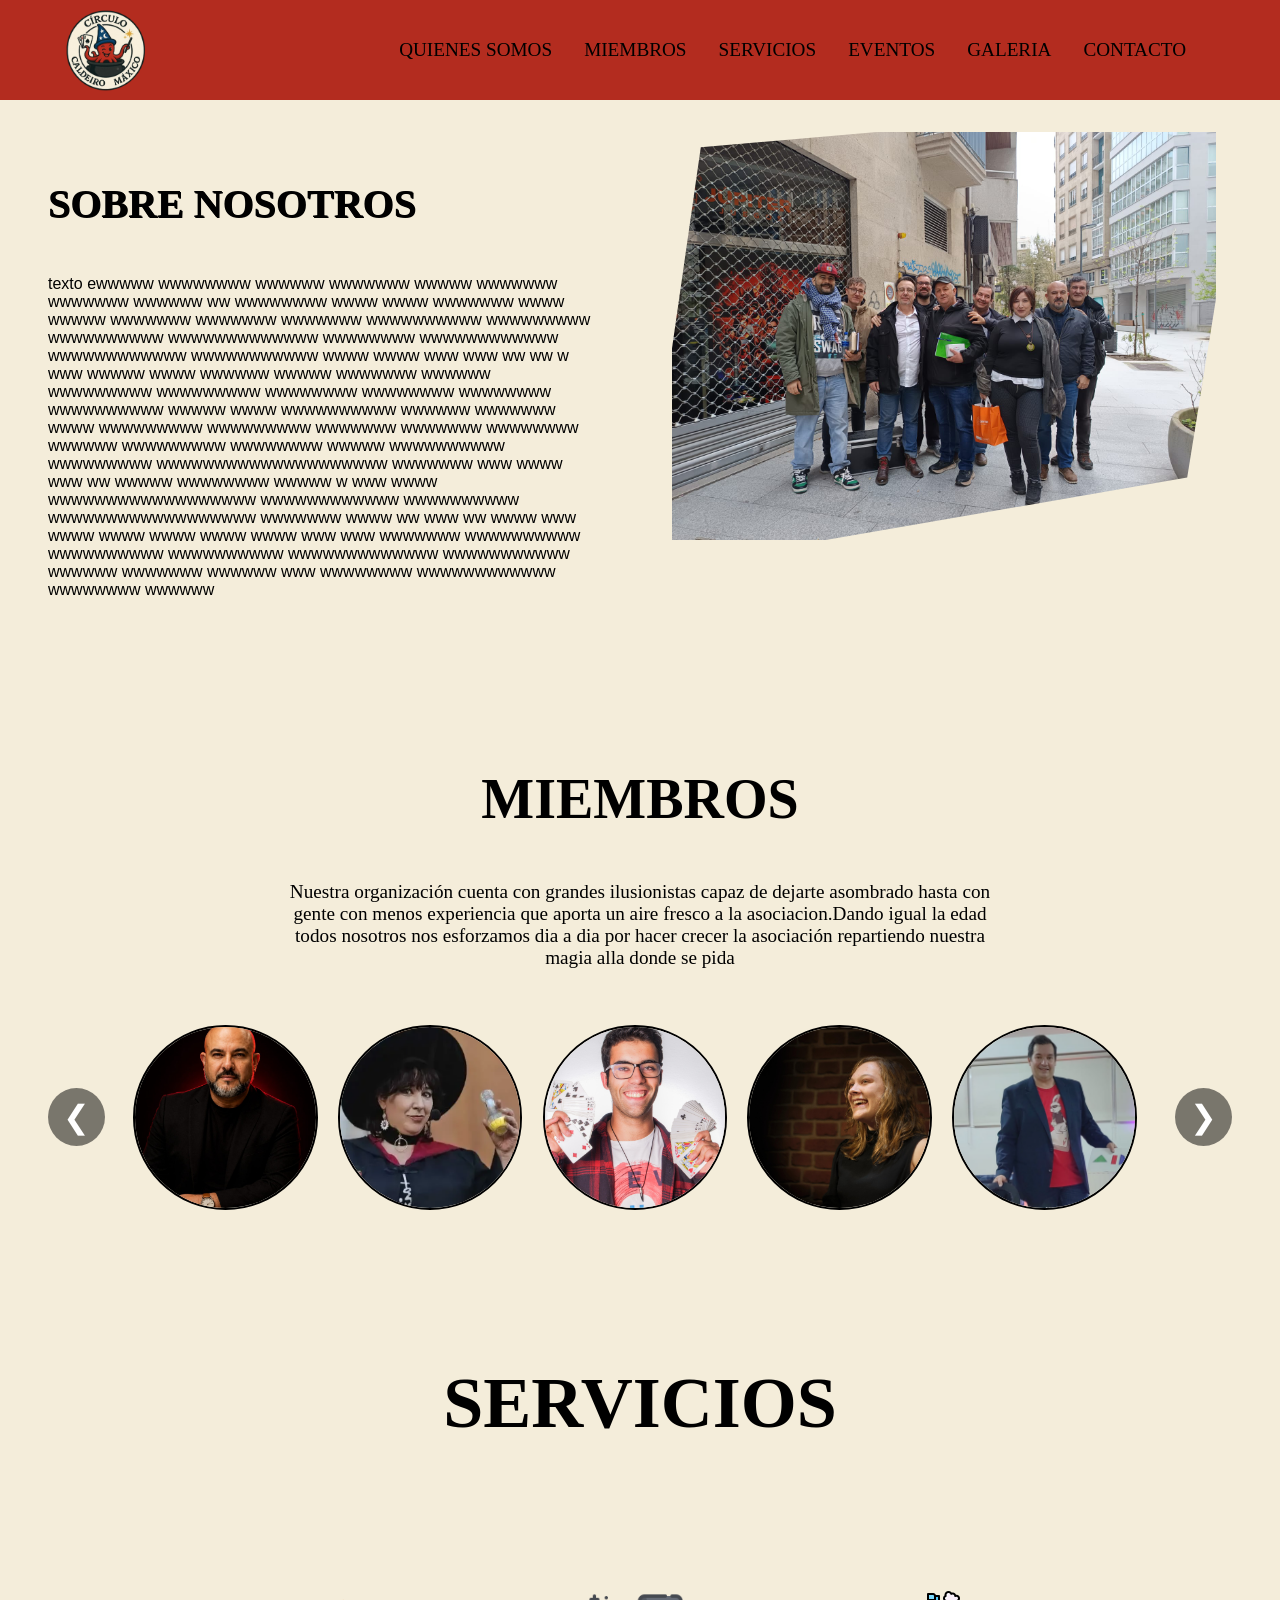
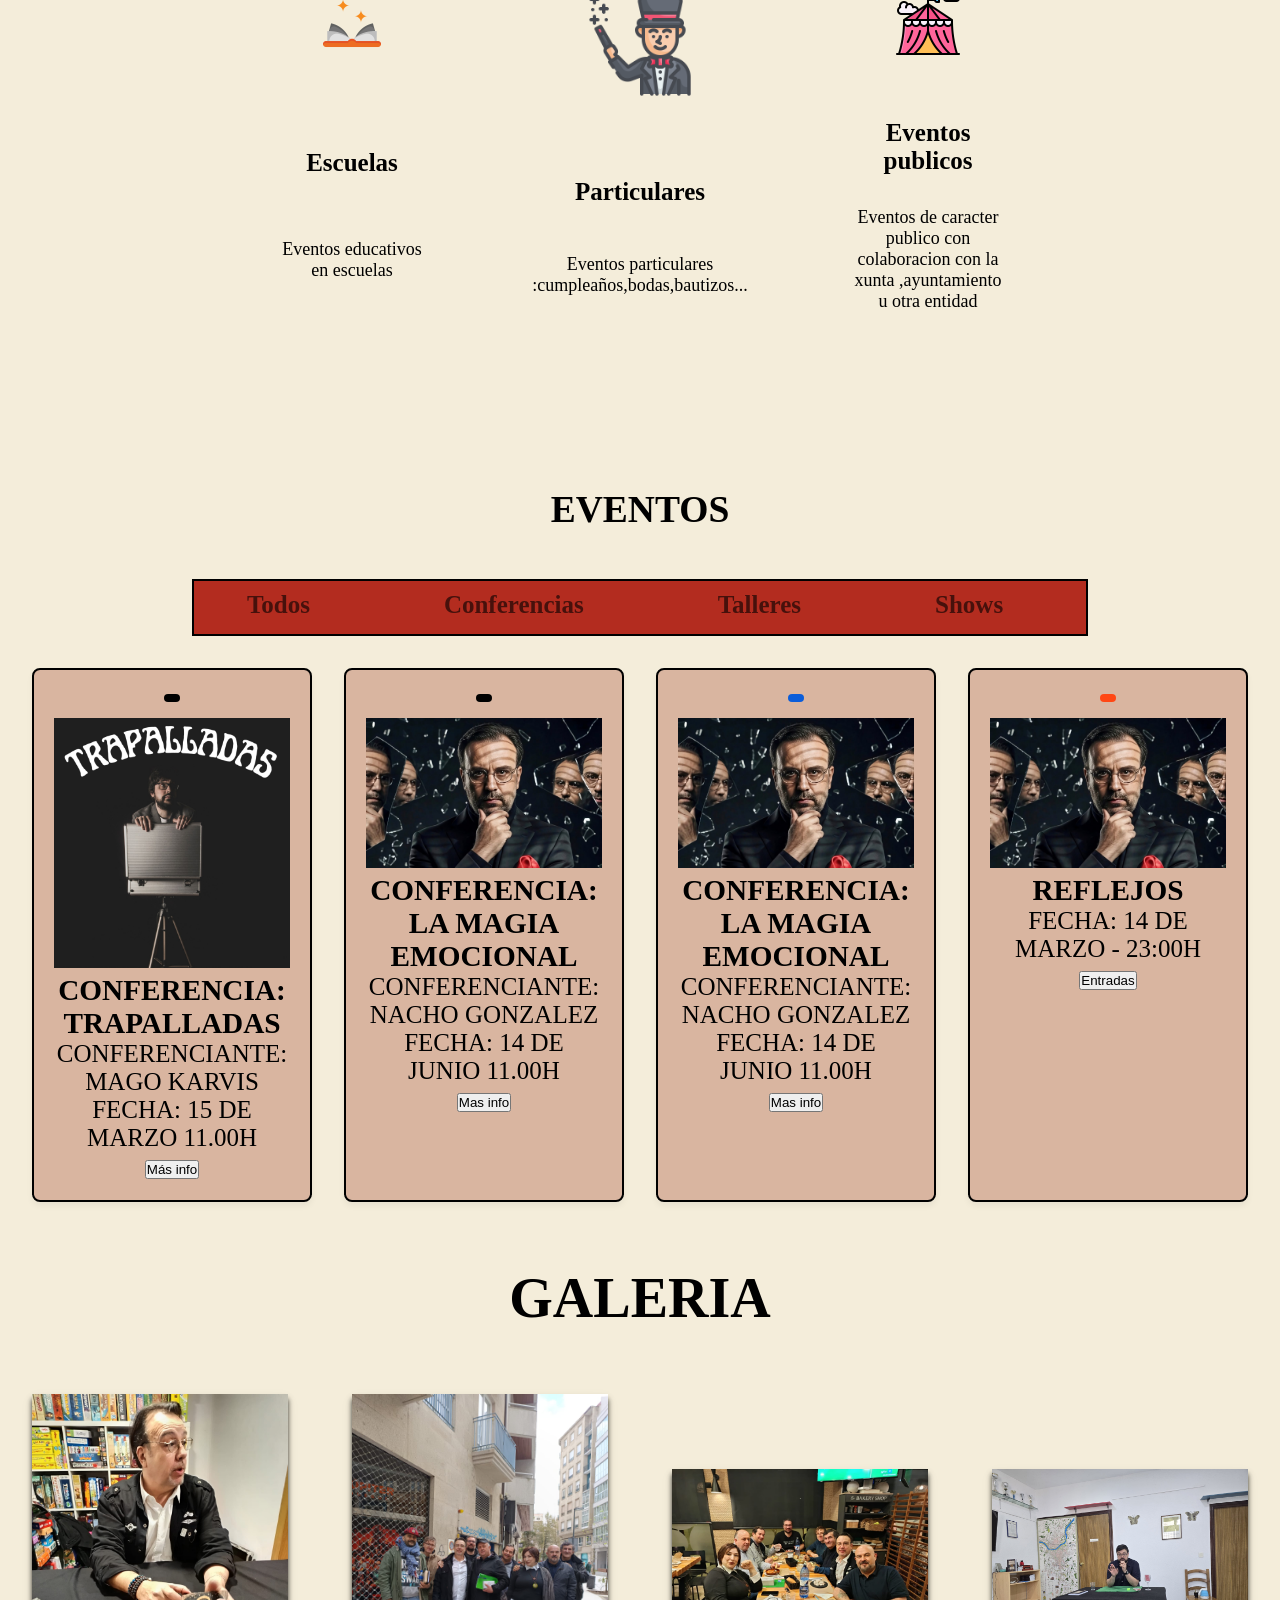
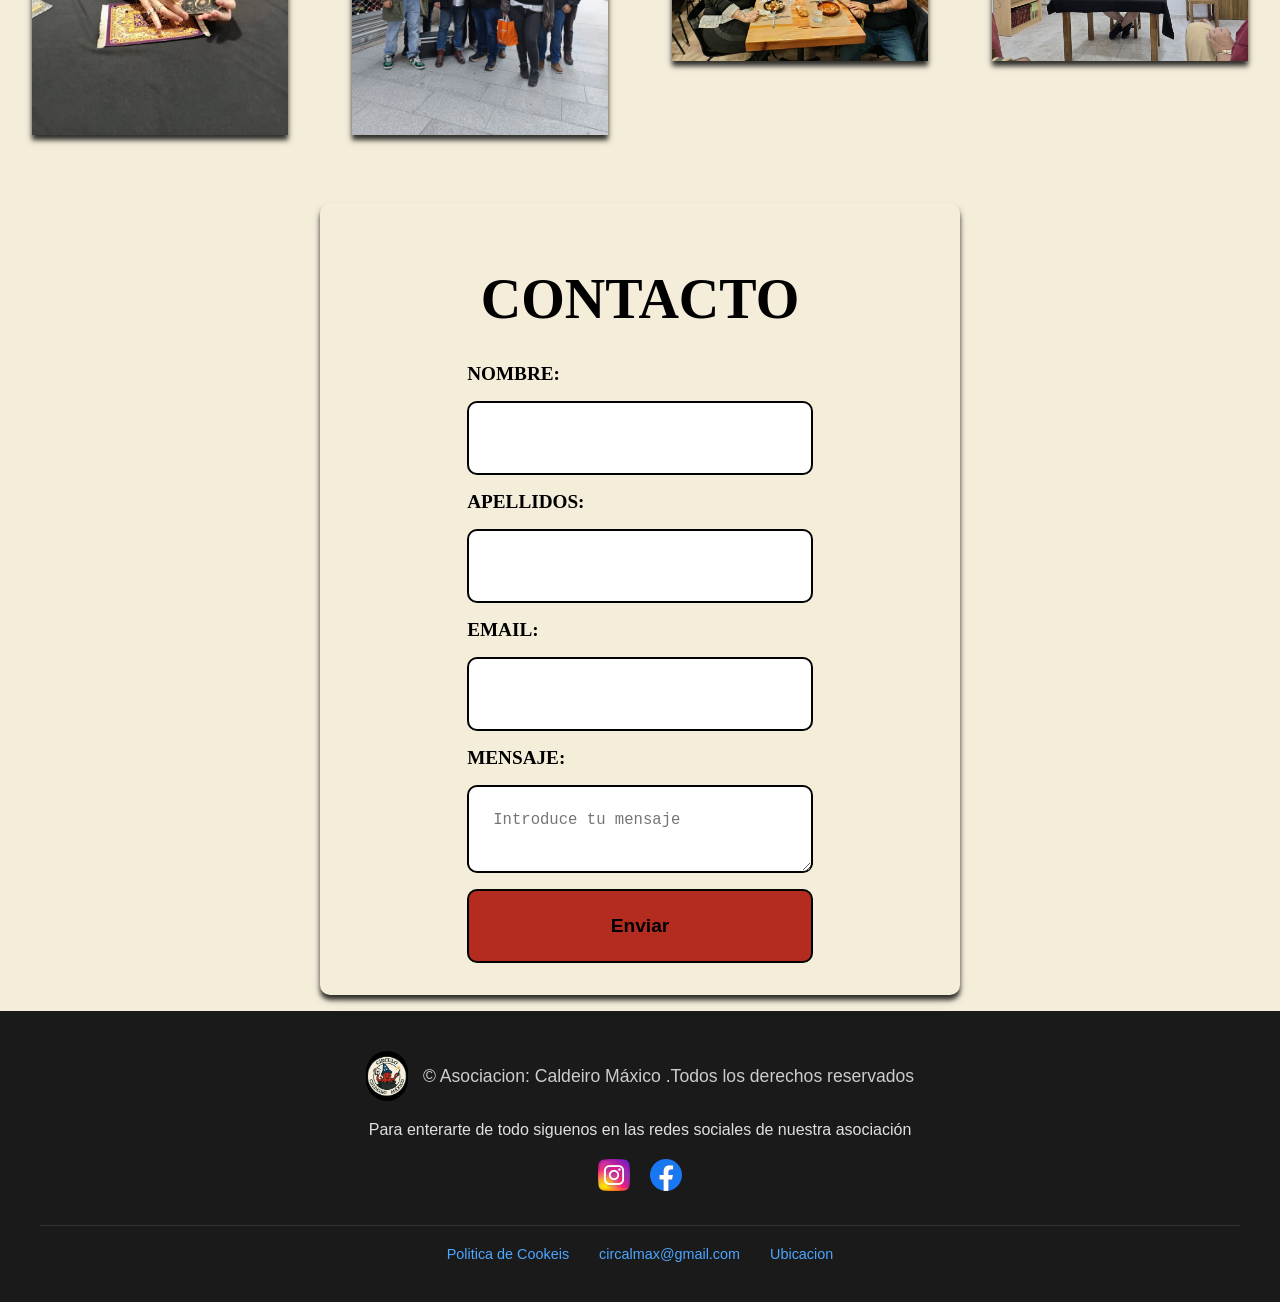
==== html/portada.html @ 2d2b70fd "cambio de web" ====
<!DOCTYPE html>
<html lang="es">
    <head>
        <meta charset="UTF-8">
        <meta name="viewport" content="width=device-width, initial-scale=1.0">
        <title>Portada</title>
        <link rel="stylesheet" href="../css/estilo-portada.css">
    </head>
<body>
    <header>
    
    <div class="opciones">
        <img src="../otros/logo-caldeiro-removebg-preview.png" alt="Logo">
    <nav>
        <ul>
        <li><a href="#histoia">Quienes Somos</a></li>
        <li><a href="#magos">Miembros</a></li>
        <li><a href="#servicios">Servicios</a></li>
        <li><div class="desp-event">
            <a href="#eventos">Eventos</a>
            <div class="events2">
                <a href="#conferencia">Conferencia</a>
                <a href="#taller">Talleres</a>
                <a href="#show">Shows</a>
            </div>
        </div></li>
        <li><a href="#galeria">Galeria</a></li>
        <li><a href="#contacto">Contacto</a></li>
        </ul>
    </nav>
    </div>
    
    </header>
<section class="historia">
<div class="historia1">
<div class="historiaA"><h2>Sobre Nosotros</h2></div>
<div class="historiaB"><p>texto ewwwww wwwwwwww wwwwww wwwwwww wwwww wwwwwww wwwwwww wwwwww ww wwwwwwww wwww wwww wwwwwww wwww wwwww wwwwwww wwwwwww wwwwwww wwwwwwwwww wwwwwwwww wwwwwwwwww wwwwwwwwwwwww wwwwwwww  wwwwwwwwwwww wwwwwwwwwwww wwwwwwwwwww wwww wwww www www ww ww w www wwwww wwww wwwwww wwwww wwwwwww wwwwww wwwwwwwww wwwwwwwww wwwwwwww wwwwwwww wwwwwwww wwwwwwwwww wwwww wwww wwwwwwwwww wwwwww wwwwwww wwww wwwwwwwww wwwwwwwww wwwwwww wwwwwww wwwwwwww wwwwww wwwwwwwww wwwwwwww wwwww wwwwwwwwww wwwwwwwww wwwwwwwwwwwwwwwwwwww wwwwwww www wwww www ww wwwww wwwwwwww wwwww w www wwww wwwwwwwwwwwwwwwwww wwwwwwwwwwww wwwwwwwwww wwwwwwwwwwwwwwwwww wwwwwww wwww ww www ww wwww www wwww wwww wwww wwww wwww www www wwwwwww wwwwwwwwww wwwwwwwwww wwwwwwwwww wwwwwwwwwwwww wwwwwwwwwww wwwwww wwwwwww wwwwww www wwwwwwww wwwwwwwwwwww wwwwwwww wwwwww</p></div></div>
<div class="historia2">
<img src="../otros/grupo.jpeg" alt="Logo"></div>
</section> 

<section class="magos">
    <h2>Miembros</h2></br>
    <p>Nuestra organización cuenta con grandes ilusionistas capaz de dejarte asombrado hasta con gente con menos experiencia que aporta un aire fresco a la asociacion.Dando igual la edad todos nosotros nos esforzamos dia a dia por hacer crecer la asociación repartiendo nuestra magia alla donde se pida</p>
</div> 
    <div class="carrusel-contenedor">
    <button class="flecha prev" id="izquierda">&#10094;</button>

    <div class="carrusel-mask">
        <div class="carrusel-track">
            <div class="viñeta">
                <div class="viñeta-interior">
                    <div class="viñeta-adelante">
                    <img src="../otros/jose-rivera.jpeg" alt="Logo" >
                    </div>
                    <div class="viñeta-atras">
                        <p>Jose Rivera</p>
                    </div>
                </div>
            </div>
            <div class="viñeta">
                <div class="viñeta-interior">
                    <div class="viñeta-adelante">
                    <img src="../otros/meiga-belmonte.png" alt="Logo" >
                    </div>
                    <div class="viñeta-atras">
                        <p>Maika Belmonte</p>
                    </div>
                </div>
            </div><div class="viñeta">
                <div class="viñeta-interior">
                    <div class="viñeta-adelante">
                    <img src="../otros/mago-Alvart.jpeg" alt="Logo" >
                    </div>
                    <div class="viñeta-atras">
                        <p>Álvaro Romero</p>
                    </div>
                </div>
            </div><div class="viñeta">
                <div class="viñeta-interior">
                    <div class="viñeta-adelante">
                    <img src="../otros/maga_Aldara.jpeg" alt="Logo" >
                    </div>
                    <div class="viñeta-atras">
                        <p>Aldara Vazquez</p>
                    </div>
                </div>
            </div><div class="viñeta">
                <div class="viñeta-interior">
                    <div class="viñeta-adelante">
                    <img src="../otros/Fernando-Moreno.png" alt="Logo" >
                    </div>
                    <div class="viñeta-atras">
                        <p>Fernando Moreno</p>
                    </div>
                </div>
            </div><div class="viñeta">
                <div class="viñeta-interior">
                    <div class="viñeta-adelante">
                    <img src="../otros/pablo-estevez.jpg" alt="Logo" >
                    </div>
                    <div class="viñeta-atras">
                        <p>Pablo Estevez</p>
                    </div>
                </div>
            </div><div class="viñeta">
                <div class="viñeta-interior">
                    <div class="viñeta-adelante">
                    <img src="../otros/daniel-ares.jpg" alt="Logo" >
                    </div>
                    <div class="viñeta-atras">
                        <p>Daniel Ares</p>
                    </div>
                </div>
            </div><div class="viñeta">
                <div class="viñeta-interior">
                    <div class="viñeta-adelante">
                    <img src="../otros/deimi.jpg" alt="Logo" >
                    </div>
                    <div class="viñeta-atras">
                        <p>Damian Varela</p>
                    </div>
                </div>
            </div><div class="viñeta">
                <div class="viñeta-interior">
                    <div class="viñeta-adelante">
                    <img src="../otros/toneco.jpg" alt="Logo" >
                    </div>
                    <div class="viñeta-atras">
                        <p>Toneco</p>
                    </div>
                </div>
            </div><div class="viñeta">
                <div class="viñeta-interior">
                    <div class="viñeta-adelante">
                    <img src="../otros/martin.png" alt="Logo" >
                    </div>
                    <div class="viñeta-atras">
                        <p>Le Gran Martin</p>
                    </div>
                </div>
            </div><div class="viñeta">
                <div class="viñeta-interior">
                    <div class="viñeta-adelante">
                    <img src="../otros/david.jpeg" alt="Logo" >
                    </div>
                    <div class="viñeta-atras">
                        <p>David </p>
                    </div>
                </div>
            </div><div class="viñeta">
                <div class="viñeta-interior">
                    <div class="viñeta-adelante">
                    <img src="../otros/cristobal.jpeg" alt="Logo" >
                    </div>
                    <div class="viñeta-atras">
                        <p>Critobal</p>
                    </div>
                </div>
            </div>
        </div>
    </div>

    <button class="flecha next" id="derecha">&#10095;</button>
</div>

</section>

<section class="servicios">
    <div class="ser-arriba"><h2>Servicios</h2></div></br>
    <div class="ser-todo">
        <div class="ser1">
            <img src="../otros/libro-de-hechizos.png">
            <h3>Escuelas</h3>
            <p>Eventos educativos en escuelas</p>
        </div>
        <div class="ser1">
            <img src="../otros/mago.png">
            <h3>Particulares</h3>
            <p>Eventos particulares :cumpleaños,bodas,bautizos...</p>
        </div>
        <div class="ser1">
            <img src="../otros/circo.png">
            <h3>Eventos publicos</h3>
            <p>Eventos de caracter publico con colaboracion con la xunta ,ayuntamiento u otra entidad</p>
        </div>
</div>
</section> 
<section class="t-eventos"><h1>Eventos</h1>
<div class="eventos" id="contenedorEventos">
    <div class="cosa" data-categoria="todo"><button>Todos</button></div>
    <div class="cosa" data-categoria="conferencia"><button>Conferencias</button></div>
    <div class="cosa" data-categoria="taller"><button>Talleres</button></div>
    <div class="cosa" data-categoria="show"><button>Shows</button></div> 
</div>

<div class="eventos-listas">
    
    <div class="evento-lista conferencia">
      <div class="lista conf"></div>
      <img src="../otros/nacho-gonzalez.jpg">
      <h3>Conferencia: Trapalladas</h3>
      <p>Conferenciante: Mago Karvis</p>
      <p>Fecha: 15 de Marzo 11.00h</p>
      <button class="btn-info">Más info</button>
    </div>

    <div class="evento-lista conferencia">
      <div class="lista conf"></div>
      <img src="../otros/karvis.jpg">
      <h3>Conferencia: La magia emocional</h3>
      <p>Conferenciante: Nacho Gonzalez</p>
      <p>Fecha: 14 de Junio 11.00h</p>
      <button class="btn-info">Mas info</button>
    </div>
    <div class="evento-lista taller">
      <div class="lista tall"></div>
      <img src="../otros/karvis.jpg">
      <h3>Conferencia: La magia emocional</h3>
      <p>Conferenciante: Nacho Gonzalez</p>
      <p>Fecha: 14 de Junio 11.00h</p>
      <button class="btn-info">Mas info</button>
    </div>
    <div class="evento-lista show">
      <div class="lista shw"></div>
      <img src="../otros/karvis.jpg">
      <h3>Reflejos</h3>
      <p>Fecha: 14 de Marzo - 23:00h</p>
      <button class="btn-info">Entradas</button>
    </div>
    
  </div>
</section>
    
<div class="tit-gal"><h2>Galeria</h2></div>
<section class="fotos">
        <div class="ft1"><img src="../otros/galeria1.jpeg"></div>
        <div class="ft1"><img src="../otros/galeria2.jpeg"></div>
        <div class="ft1"><img src="../otros/galeria3.jpeg"></div>
        <div class="ft1"><img src="../otros/galeria4.jpeg"></div>
        
</section>

<section class="contacto"><h1>Contacto</h1>
    <form>
        <label for="campo1">Nombre: </label>
        <input type="text" id="campo1" name="campo1">
        <label for="campo2">Apellidos: </label>
        <input type="text" id="campo2" name="campo2">
        <label for="correo">Email: </label>
        <input type="email" id="correo" name="correo">
        <label for="mensaje">Mensaje: </label>
        <textarea id="mensaje" name="mensaje" placeholder="Introduce tu mensaje"></textarea>
        <button type="submit">Enviar</button>
    </form>
</section>

<script src="../js/funiones-portada.js"></script>
</body>
<footer>
    <div class="pie">
        <div class="pie-tit"><img src="../otros/logo-caldeiro.jpeg"><h2>© Asociacion: Caldeiro Máxico .Todos los derechos reservados</h2></div>
        <div class="pie-tx"><p>Para enterarte de todo siguenos en las redes sociales de nuestra asociación</p></div>
        <div class="iconos">
            <a href="https://www.instagram.com/circalmax/"><img src="../otros/instagram.png"></a>
            <a href="https://www.facebook.com/people/C%C3%ADrculo-Caldeiro-M%C3%A1xico/61581718136833/"><img src="../otros/facebook.png"></a>
        </div>
        <div class="fila2">
            <a href="https://www.privacypolicies.com/live/6c3a34b9-e365-4b0a-8f77-0a8832812e6d" target="_blank" rel="noopener noreferrer">Politica de Cookeis</a>
            <a href="mailto:circalmax@gmail.com">circalmax@gmail.com</a>
            <a href="https://maps.app.goo.gl/hHL4heK6MjA28QjM7?g_st=aw" target="_blank" rel="noopener noreferrer">Ubicacion</a>
        </div>

    </div>
</footer>
</html>
---- css/estilo-portada.css ----
*{
    margin: 0;
    padding: 0;
    box-sizing: border-box;
}
:root {
    --fondo:#f4EDDA;
    --cabezera:#B32c1f;
    --seciones:#528ab7;
    --pie:#0D1010;
    --seciones2:#908c7c;
}


body{
    width: 100%;
    height: 0 auto;
    background-color: var(--fondo); 
    justify-content: center;
}

.opciones {
    display: flex;
    width: 100%;
    background-color: var(--cabezera);
    color: #000000;
    align-items: center;
    justify-content: space-between;
    padding: 0 3.5rem;
}
.opciones img{
    width: 100px;
    height: 100px;
    object-fit: contain;
}
.opciones ul{
    padding: 10px;
    margin: 12px;
    color: #000000;
    display: flex;
    list-style-type:none;
    align-items: center;
    
}
.opciones ul li {
    margin: 0 1rem;


}
.opciones ul li a{
    margin: 0 auto;
    text-decoration: none;
    text-transform: uppercase;
    color: #000000;
    font-size: larger;

}
.opciones ul li:hover{
    background-color: var(--fondo);
    color:var(--cabezera);
}
.desp-event{
    position: relative;
    display: inline-block;
}
.events2{
    display: none;
    position: absolute;
    min-width: 100%;
    box-shadow: 0px 8px 16px 0px rgba(0,0,0,0.2);
    z-index: 1;
}
.events2 a:hover{
    background-color: #9c9c9a;

}
.desp-event:hover .events2{
    display: block;
}
.desp-event:hover .opciones>nav>li>.desp-event>a {
    background-color: #16cb1c;
}
.historia{
    width:100%;
    display: flex;
}
.historia1{
    flex:1;
    margin: 0 auto;
    display: block;
    
}
.historiaA{
    padding-top: 5rem;
    padding-left: 3rem;
    text-align: left;
    margin: 0 auto;
}
.historiaA h2{
    font-size: 40px;
    text-transform: uppercase;
    text-shadow:1px 1px #000000 ;
}
.historiaB{
    margin: 0 auto;
    padding: 3rem;
}
.historiaB p{
    font-family: 'Segoe UI', Tahoma, Geneva, Verdana, sans-serif;
}
.historia2{
    flex:1;
    height: auto;
    margin: 0 auto;
}
.historia2 img{
    width: 95%;
    height: auto;
    padding: 2rem;
    clip-path: polygon(10% 10%, 100% 0%, 90% 80%, 0% 100%);
}

.magos{
    margin-top:2.5rem;
    width: 100%;
    padding: 3rem;
    text-align: center;
}
.magos h2{
    text-transform: uppercase;
    font-size: 3.5rem;
    padding: 2rem;
}
.magos p{
    width: 60%;
    margin: 0 auto;
    font-size: larger;

}
.carrusel-contenedor {
    position: relative;
    display: flex;
    align-items: center;
    width: 100%;
    max-width: 1600px; /* Ajusta a tu gusto */
    margin: 0 auto;
    padding: 3rem 0;
}

/* La ventana que oculta lo que se sale */
.carrusel-mask {
    width: 100%;
    overflow: hidden;
    margin: 0 20px;
    padding: 0.5rem;
}

/* La tira que contiene TODAS las imágenes juntas */
.carrusel-track {
    display: flex;
    gap: 2%; /* Espacio entre imágenes */
    width: 100%;
}

/* Cada elemento (ahora todos calculan su tamaño igual) */
.carrusel-track .viñeta {
    flex: 0 0 18.2%; /* Esto obliga a que entren exactamente 5 en pantalla */
    box-sizing: border-box;
    transition: transform 0.3s ease;
    aspect-ratio: 1/1;
}

.viñeta{
    background-color: transparent;
    width:100%;
    perspective: 1000px;
}
.viñeta-interior{
    position:relative;
    width: 100%;
    height: 100%;
    text-align: center;
    transition: transform 0.5s;
    transform-style: preserve-3d;
}
.viñeta:hover .viñeta-interior {
    transform: rotateY(180deg);
}

.viñeta-adelante, .viñeta-atras{
    position: absolute;
    width: 100%;
    height: 100%;
    -webkit-backface-visibility: hidden;
    backface-visibility: hidden;
    border-radius: 50%;
}

.viñeta-atras{
    background-color: var(--seciones);
    color: var(--pie);
    transform: rotateY(180deg);
    width: 100%;
    border-radius: 50%;
    border: 2px solid black;
    display: grid;
    place-items: center;
} 
.viñeta-atras p{
    text-align: center;
    font-size: 2.5rem;
    margin:0;

} 
.viñeta img {
    width: 100%;
    object-fit: cover;
    aspect-ratio: 1/1;
    border-radius: 50%;
    border: 2px solid black;
    
}

/* Botones de las flechas */
.flecha {
    background: rgba(0, 0, 0, 0.5);
    color: white;
    border: none;
    font-size: 2rem;
    padding: 10px 15px;
    cursor: pointer;
    border-radius: 50%;
    z-index: 100;
    transition: background 0.3s;
}

.flecha:hover {
    background: rgba(0, 0, 0, 0.8);
}

.servicios{
    width: 100%;
    margin:0 auto;
    margin-bottom: 5rem;
}
.ser-arriba{
    text-transform: uppercase;
    text-align: center;
    font-size: 3rem;
    padding: 3rem;
}
.ser-todo{
    width: 100%;
    display: flex;
    gap: 2rem;
    justify-content: center;
}
.ser1{
    display:grid ;
    justify-content: center;
    width: 20%;
    height: auto;
    text-align: center;
    padding: 3rem;
}
.ser1:hover{
    box-shadow:5px 5px 5px 5px #908c7c;
    transform: scale(120%);
}
.ser1 img {
    width: 80%;
    margin: 0 auto;
    padding: 2rem;
}
.ser1 h3{
    text-align: center;
    padding: 2rem;
    font-size: 25px;
}
.ser1 p{
    text-align: center;
    font-size: large;
}
.t-eventos{
    width: 100%;
    text-transform: uppercase;
    text-align: center;
    font-size: 25px;
    
}
.t-eventos h1{
    
    padding: 3rem;
    margin: 0 auto;
    width: 30%;
}
    
.eventos {
    margin: 0 auto;
    background: var(--cabezera);
    color: var(--pie);
    width: 70%;
    display:flex;
    justify-content: center;
    align-content: center;
    gap: 4rem;
    height: auto;
    border: 2px solid black;
}
.eventos>.cosa>button{
  background: none;
  border: none;
  padding: 0;
    /* 2. Hereda la tipografía, tamaño y color del texto de la página */
  font: inherit;
  color: #000000; 
    /* 3. ¡SÚPER IMPORTANTE! Hace que aparezca la manito al pasar el cursor */
  cursor: pointer; 
    /* 4. Estilos opcionales para que parezcan pestañas elegantes */
  margin-right: 20px;
  padding-bottom: 5px;
  opacity: 0.6; /* Se ven un poco más claros cuando no están seleccionados */
  transition: all 0.3s ease;
}

.eventos-listas{
    display: grid;
    grid-template-columns: repeat(auto-fill, minmax(280px, 1fr));
    gap: 2rem;
    margin: 2rem;
   

}
.evento-lista{
    width: 100%;
    border: 2px solid #000000;
    border-radius: 8px;
    padding: 20px;
    box-shadow: 0 4px 6px rgba(0,0,0,0.05);
    transition: transform 0.2s ease, opacity 0.3s ease;
    background: #D9B5A0;
     justify-content: center;
    align-items: center;
}
.evento-lista img{
    width: 100%;
    height: auto;
    margin: 0 auto;
}
.evento-lista.hidden{
    display: none;
}
.cosa{
    padding: 10px 20px;
    border: none;
    cursor: pointer;
    border-radius: 4px;
    margin-right: 10px;
    font-weight: bold;
}
.cosa.active{
    background: #df7700;
    color: #000000;
}
.cosa:hover{
    background: #717171;
}
.lista {
    display: inline-block; 
    padding: 4px 8px; 
    border-radius: 4px; 
    font-size: 0.8rem; 
    color: white; 
    margin-bottom: 10px;
}
.conf { 
    background-color: #000000; 
}
.tall { 
    background-color: #0a5dda; 
}
.shw { 
    background-color: #ff4714; 
}

.tit-gal{
    display: flex;
    justify-content: center;
    text-align: center;
    margin: 0 auto;
}
.tit-gal h2{
    margin: 0 auto;
    text-transform: uppercase;
    font-size: 3.5rem;
    padding: 2rem;
}
.fotos{
    display: flex;
    width: 100%;
    height: auto;
    background-color: var(--fondo);
    color: #000000;
    align-items: center;
    justify-content: center;
}
.ft1{
    padding: 2rem;
    width: 25%;
    margin:0 auto;
}
.ft1 img {
    width: 100%;
    object-fit: cover;
    box-shadow: 0 5px 5px 0 rgba(0, 0, 0, 0.8),0 5px 14px 0 rgba(0,0,0,0.05);
}

.contacto{
    margin: 0 auto;
    width: 50%;
 /*   background: linear-gradient(to bottom,#ffffff 45%,#f2a31a 55%); */
    padding: 2rem;
    border-radius: 10px;
    box-shadow: 0 5px 5px 0 rgba(0, 0, 0, 0.8),0 5px 14px 0 rgba(0,0,0,0.05);
    margin-bottom: 1rem;
    margin-top: 2rem;
}
.contacto h1{
    text-align: center;
    margin: 0 auto;
    text-transform: uppercase;
    font-size: 3.5rem;
    padding: 2rem;
}

form{
    width: 60%;
    display: grid;
    align-items: center;
    margin: 0 auto;
    gap: 1rem;
}
form label{
    text-transform: uppercase;
    font-size: larger;
    font-weight: bold;
}
form input,form textarea,form button{
    border:2px solid black;
    border-radius: 10px;
    display: block;
    padding: 1.5rem;
    font-size: larger;
}
form button{
    background-color: var(--cabezera);
    font-weight: bolder
}


footer {
    background-color: #1a1a1a; /* Un tono oscuro elegante */
    color: #ffffff;            /* Texto blanco para que contraste */
    padding: 40px 20px;        /* Espaciado interno superior/inferior y lados */
    font-family: Arial, sans-serif;
}

.pie {
    max-width: 1200px;         /* Evita que el contenido se estire demasiado en pantallas gigantes */
    margin: 0 auto;            /* Centra todo el bloque del footer en la pantalla */
    display: flex;
    flex-direction: column;    /* Organiza los elementos en filas (uno abajo del otro) */
    align-items: center;       /* Centra todo el contenido horizontalmente */
    text-align: center;        /* Centra los textos */
    gap: 20px;                 /* Separa las secciones de forma limpia */
}

/* --- Fila 1: Logotipo y Título del Copyright --- */
.pie-tit {
    display: flex;
    align-items: center;       /* Alinea el logo perfectamente vertical con el texto */
    justify-content: center;
    gap: 15px;                 /* Separación entre el logo y el texto */
    flex-wrap: wrap;           /* Si no cabe en móviles, el texto baja de forma fluida */
}

.pie-tit img {
    height: 50px;              /* Controla el tamaño de tu logo */
    width: auto;
    border-radius: 50px;       /* Lo hace redondo si tu logo es cuadrado (opcional) */
}

.pie-tit h2 {
    font-size: 1.1rem;
    font-weight: normal;
    margin: 0;
    color: #cccccc;            /* Un blanco más suave para el copyright */
}

/* --- Texto descriptivo de redes --- */
.pie-tx p {
    font-size: 1rem;
    margin: 0;
    color: #e0e0e0;
}

/* --- Sección de Iconos de Redes Sociales --- */
.iconos {
    display: flex;
    gap: 20px;                 /* Espacio entre los iconos de redes */
    justify-content: center;
    margin-bottom: 10px;
}

.iconos img {
    width: 32px;               /* Tamaño estándar y estético para los iconos */
    height: 32px;
    transition: transform 0.3s ease, filter 0.3s ease; /* Efecto suave al pasar el ratón */
}

/* Efecto visual cuando pasas el cursor sobre Instagram o Facebook */
.iconos a:hover img {
    transform: scale(1.15);    /* El icono se agranda un poquito */
    filter: brightness(1.2);   /* Brilla un pelín más */
}

/* --- Fila 2: Enlaces Legales, Correo y Ubicación --- */
.fila2 {
    display: flex;
    justify-content: center;
    gap: 30px;                 /* Espaciado generoso entre enlaces */
    flex-wrap: wrap;           /* En móviles, los enlaces se acomodan uno abajo del otro automáticamente */
    border-top: 1px solid #333333; /* Una línea sutil divisoria arriba de los enlaces */
    padding-top: 20px;
    width: 100%;               /* Ocupa todo el ancho disponible para la línea */
}

.fila2 a {
    color: #4da6ff;            /* Un color azul amigable para los links (cambia a tu gusto) */
    text-decoration: none;     /* Quita la línea de subrayado fea por defecto */
    font-size: 0.9rem;
    transition: color 0.2s ease;
}

/* Efecto al pasar el cursor sobre los links inferiores */
.fila2 a:hover {
    color: #ffffff;            /* Se vuelve blanco brillante */
    text-decoration: underline;/* Se subraya solo al pasar el ratón */
}
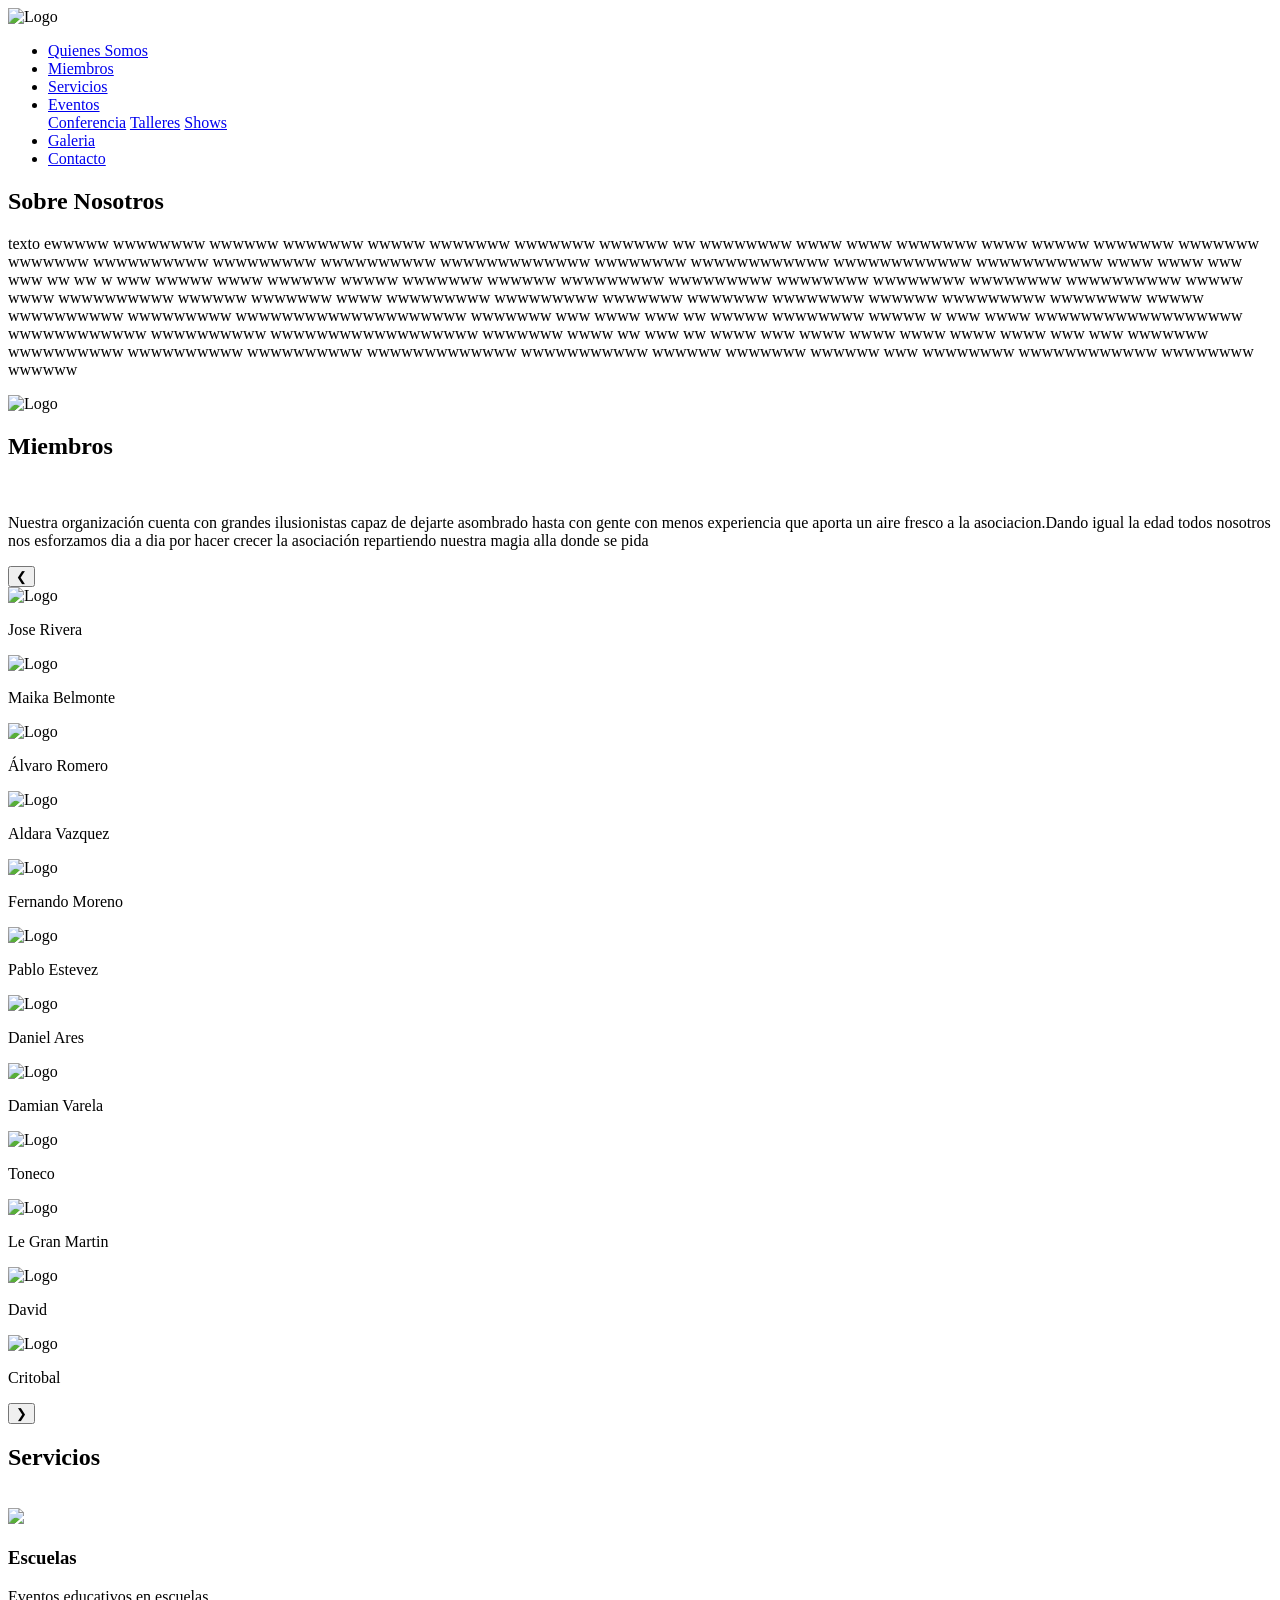
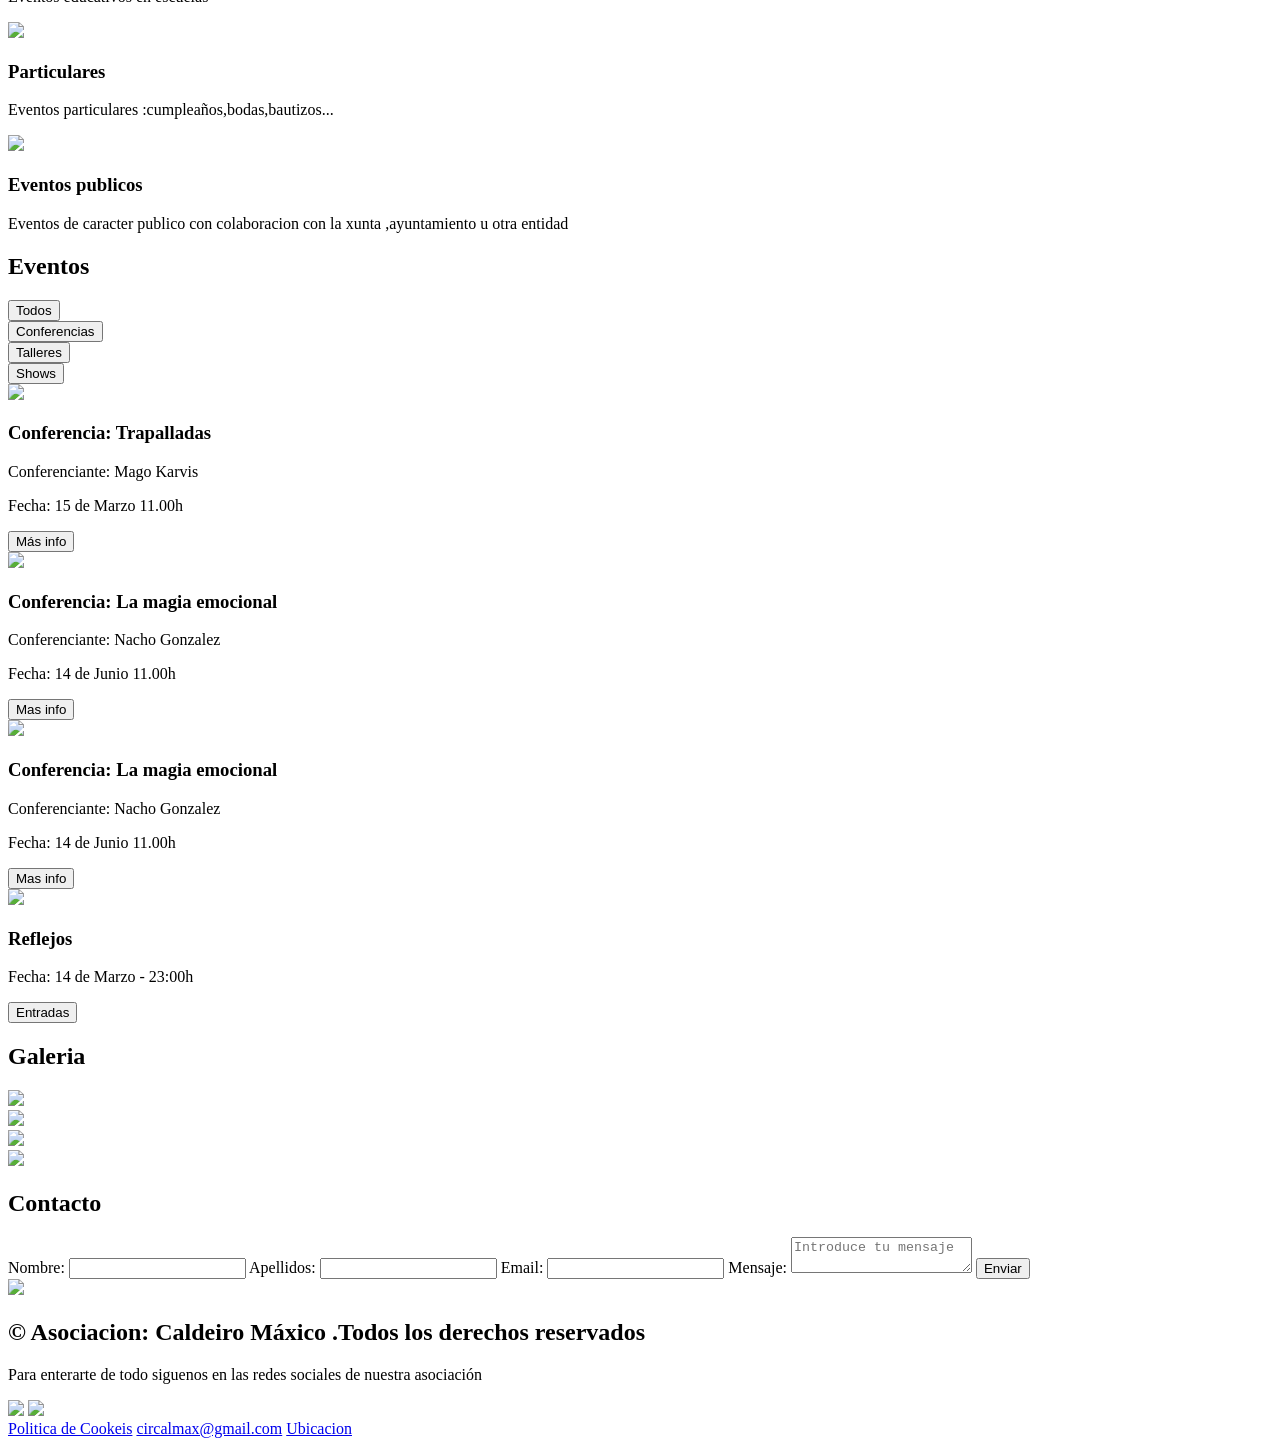
==== commit d8dd50e8: "cambios de enlaces" ====
--- a/html/portada.html
+++ b/html/portada.html
@@ -4,13 +4,13 @@
         <meta charset="UTF-8">
         <meta name="viewport" content="width=device-width, initial-scale=1.0">
         <title>Portada</title>
-        <link rel="stylesheet" href="../css/estilo-portada.css">
+        <link rel="stylesheet" href="css/estilo-portada.css">
     </head>
 <body>
     <header>
     
     <div class="opciones">
-        <img src="../otros/logo-caldeiro-removebg-preview.png" alt="Logo">
+        <img src="otros/logo-caldeiro-removebg-preview.png" alt="Logo">
     <nav>
         <ul>
         <li><a href="#histoia">Quienes Somos</a></li>
@@ -36,7 +36,7 @@
 <div class="historiaA"><h2>Sobre Nosotros</h2></div>
 <div class="historiaB"><p>texto ewwwww wwwwwwww wwwwww wwwwwww wwwww wwwwwww wwwwwww wwwwww ww wwwwwwww wwww wwww wwwwwww wwww wwwww wwwwwww wwwwwww wwwwwww wwwwwwwwww wwwwwwwww wwwwwwwwww wwwwwwwwwwwww wwwwwwww  wwwwwwwwwwww wwwwwwwwwwww wwwwwwwwwww wwww wwww www www ww ww w www wwwww wwww wwwwww wwwww wwwwwww wwwwww wwwwwwwww wwwwwwwww wwwwwwww wwwwwwww wwwwwwww wwwwwwwwww wwwww wwww wwwwwwwwww wwwwww wwwwwww wwww wwwwwwwww wwwwwwwww wwwwwww wwwwwww wwwwwwww wwwwww wwwwwwwww wwwwwwww wwwww wwwwwwwwww wwwwwwwww wwwwwwwwwwwwwwwwwwww wwwwwww www wwww www ww wwwww wwwwwwww wwwww w www wwww wwwwwwwwwwwwwwwwww wwwwwwwwwwww wwwwwwwwww wwwwwwwwwwwwwwwwww wwwwwww wwww ww www ww wwww www wwww wwww wwww wwww wwww www www wwwwwww wwwwwwwwww wwwwwwwwww wwwwwwwwww wwwwwwwwwwwww wwwwwwwwwww wwwwww wwwwwww wwwwww www wwwwwwww wwwwwwwwwwww wwwwwwww wwwwww</p></div></div>
 <div class="historia2">
-<img src="../otros/grupo.jpeg" alt="Logo"></div>
+<img src="otros/grupo.jpeg" alt="Logo"></div>
 </section> 
 
 <section class="magos">
@@ -51,7 +51,7 @@
             <div class="viñeta">
                 <div class="viñeta-interior">
                     <div class="viñeta-adelante">
-                    <img src="../otros/jose-rivera.jpeg" alt="Logo" >
+                    <img src="otros/jose-rivera.jpeg" alt="Logo" >
                     </div>
                     <div class="viñeta-atras">
                         <p>Jose Rivera</p>
@@ -61,7 +61,7 @@
             <div class="viñeta">
                 <div class="viñeta-interior">
                     <div class="viñeta-adelante">
-                    <img src="../otros/meiga-belmonte.png" alt="Logo" >
+                    <img src="otros/meiga-belmonte.png" alt="Logo" >
                     </div>
                     <div class="viñeta-atras">
                         <p>Maika Belmonte</p>
@@ -70,7 +70,7 @@
             </div><div class="viñeta">
                 <div class="viñeta-interior">
                     <div class="viñeta-adelante">
-                    <img src="../otros/mago-Alvart.jpeg" alt="Logo" >
+                    <img src="otros/mago-Alvart.jpeg" alt="Logo" >
                     </div>
                     <div class="viñeta-atras">
                         <p>Álvaro Romero</p>
@@ -79,7 +79,7 @@
             </div><div class="viñeta">
                 <div class="viñeta-interior">
                     <div class="viñeta-adelante">
-                    <img src="../otros/maga_Aldara.jpeg" alt="Logo" >
+                    <img src="otros/maga_Aldara.jpeg" alt="Logo" >
                     </div>
                     <div class="viñeta-atras">
                         <p>Aldara Vazquez</p>
@@ -88,7 +88,7 @@
             </div><div class="viñeta">
                 <div class="viñeta-interior">
                     <div class="viñeta-adelante">
-                    <img src="../otros/Fernando-Moreno.png" alt="Logo" >
+                    <img src="otros/Fernando-Moreno.png" alt="Logo" >
                     </div>
                     <div class="viñeta-atras">
                         <p>Fernando Moreno</p>
@@ -97,7 +97,7 @@
             </div><div class="viñeta">
                 <div class="viñeta-interior">
                     <div class="viñeta-adelante">
-                    <img src="../otros/pablo-estevez.jpg" alt="Logo" >
+                    <img src="otros/pablo-estevez.jpg" alt="Logo" >
                     </div>
                     <div class="viñeta-atras">
                         <p>Pablo Estevez</p>
@@ -106,7 +106,7 @@
             </div><div class="viñeta">
                 <div class="viñeta-interior">
                     <div class="viñeta-adelante">
-                    <img src="../otros/daniel-ares.jpg" alt="Logo" >
+                    <img src="otros/daniel-ares.jpg" alt="Logo" >
                     </div>
                     <div class="viñeta-atras">
                         <p>Daniel Ares</p>
@@ -115,7 +115,7 @@
             </div><div class="viñeta">
                 <div class="viñeta-interior">
                     <div class="viñeta-adelante">
-                    <img src="../otros/deimi.jpg" alt="Logo" >
+                    <img src="otros/deimi.jpg" alt="Logo" >
                     </div>
                     <div class="viñeta-atras">
                         <p>Damian Varela</p>
@@ -124,7 +124,7 @@
             </div><div class="viñeta">
                 <div class="viñeta-interior">
                     <div class="viñeta-adelante">
-                    <img src="../otros/toneco.jpg" alt="Logo" >
+                    <img src="otros/toneco.jpg" alt="Logo" >
                     </div>
                     <div class="viñeta-atras">
                         <p>Toneco</p>
@@ -133,7 +133,7 @@
             </div><div class="viñeta">
                 <div class="viñeta-interior">
                     <div class="viñeta-adelante">
-                    <img src="../otros/martin.png" alt="Logo" >
+                    <img src="otros/martin.png" alt="Logo" >
                     </div>
                     <div class="viñeta-atras">
                         <p>Le Gran Martin</p>
@@ -142,7 +142,7 @@
             </div><div class="viñeta">
                 <div class="viñeta-interior">
                     <div class="viñeta-adelante">
-                    <img src="../otros/david.jpeg" alt="Logo" >
+                    <img src="otros/david.jpeg" alt="Logo" >
                     </div>
                     <div class="viñeta-atras">
                         <p>David </p>
@@ -151,7 +151,7 @@
             </div><div class="viñeta">
                 <div class="viñeta-interior">
                     <div class="viñeta-adelante">
-                    <img src="../otros/cristobal.jpeg" alt="Logo" >
+                    <img src="otros/cristobal.jpeg" alt="Logo" >
                     </div>
                     <div class="viñeta-atras">
                         <p>Critobal</p>
@@ -170,17 +170,17 @@
     <div class="ser-arriba"><h2>Servicios</h2></div></br>
     <div class="ser-todo">
         <div class="ser1">
-            <img src="../otros/libro-de-hechizos.png">
+            <img src="otros/libro-de-hechizos.png">
             <h3>Escuelas</h3>
             <p>Eventos educativos en escuelas</p>
         </div>
         <div class="ser1">
-            <img src="../otros/mago.png">
+            <img src="otros/mago.png">
             <h3>Particulares</h3>
             <p>Eventos particulares :cumpleaños,bodas,bautizos...</p>
         </div>
         <div class="ser1">
-            <img src="../otros/circo.png">
+            <img src="otros/circo.png">
             <h3>Eventos publicos</h3>
             <p>Eventos de caracter publico con colaboracion con la xunta ,ayuntamiento u otra entidad</p>
         </div>
@@ -198,7 +198,7 @@
     
     <div class="evento-lista conferencia">
       <div class="lista conf"></div>
-      <img src="../otros/nacho-gonzalez.jpg">
+      <img src="otros/nacho-gonzalez.jpg">
       <h3>Conferencia: Trapalladas</h3>
       <p>Conferenciante: Mago Karvis</p>
       <p>Fecha: 15 de Marzo 11.00h</p>
@@ -207,7 +207,7 @@
 
     <div class="evento-lista conferencia">
       <div class="lista conf"></div>
-      <img src="../otros/karvis.jpg">
+      <img src="otros/karvis.jpg">
       <h3>Conferencia: La magia emocional</h3>
       <p>Conferenciante: Nacho Gonzalez</p>
       <p>Fecha: 14 de Junio 11.00h</p>
@@ -215,7 +215,7 @@
     </div>
     <div class="evento-lista taller">
       <div class="lista tall"></div>
-      <img src="../otros/karvis.jpg">
+      <img src="otros/karvis.jpg">
       <h3>Conferencia: La magia emocional</h3>
       <p>Conferenciante: Nacho Gonzalez</p>
       <p>Fecha: 14 de Junio 11.00h</p>
@@ -223,7 +223,7 @@
     </div>
     <div class="evento-lista show">
       <div class="lista shw"></div>
-      <img src="../otros/karvis.jpg">
+      <img src="otros/karvis.jpg">
       <h3>Reflejos</h3>
       <p>Fecha: 14 de Marzo - 23:00h</p>
       <button class="btn-info">Entradas</button>
@@ -234,10 +234,10 @@
     
 <div class="tit-gal"><h2>Galeria</h2></div>
 <section class="fotos">
-        <div class="ft1"><img src="../otros/galeria1.jpeg"></div>
-        <div class="ft1"><img src="../otros/galeria2.jpeg"></div>
-        <div class="ft1"><img src="../otros/galeria3.jpeg"></div>
-        <div class="ft1"><img src="../otros/galeria4.jpeg"></div>
+        <div class="ft1"><img src="otros/galeria1.jpeg"></div>
+        <div class="ft1"><img src="otros/galeria2.jpeg"></div>
+        <div class="ft1"><img src="otros/galeria3.jpeg"></div>
+        <div class="ft1"><img src="otros/galeria4.jpeg"></div>
         
 </section>
 
@@ -255,15 +255,15 @@
     </form>
 </section>
 
-<script src="../js/funiones-portada.js"></script>
+<script src="js/funiones-portada.js"></script>
 </body>
 <footer>
     <div class="pie">
-        <div class="pie-tit"><img src="../otros/logo-caldeiro.jpeg"><h2>© Asociacion: Caldeiro Máxico .Todos los derechos reservados</h2></div>
+        <div class="pie-tit"><img src="otros/logo-caldeiro.jpeg"><h2>© Asociacion: Caldeiro Máxico .Todos los derechos reservados</h2></div>
         <div class="pie-tx"><p>Para enterarte de todo siguenos en las redes sociales de nuestra asociación</p></div>
         <div class="iconos">
-            <a href="https://www.instagram.com/circalmax/"><img src="../otros/instagram.png"></a>
-            <a href="https://www.facebook.com/people/C%C3%ADrculo-Caldeiro-M%C3%A1xico/61581718136833/"><img src="../otros/facebook.png"></a>
+            <a href="https://www.instagram.com/circalmax/"><img src="otros/instagram.png"></a>
+            <a href="https://www.facebook.com/people/C%C3%ADrculo-Caldeiro-M%C3%A1xico/61581718136833/"><img src="otros/facebook.png"></a>
         </div>
         <div class="fila2">
             <a href="https://www.privacypolicies.com/live/6c3a34b9-e365-4b0a-8f77-0a8832812e6d" target="_blank" rel="noopener noreferrer">Politica de Cookeis</a>
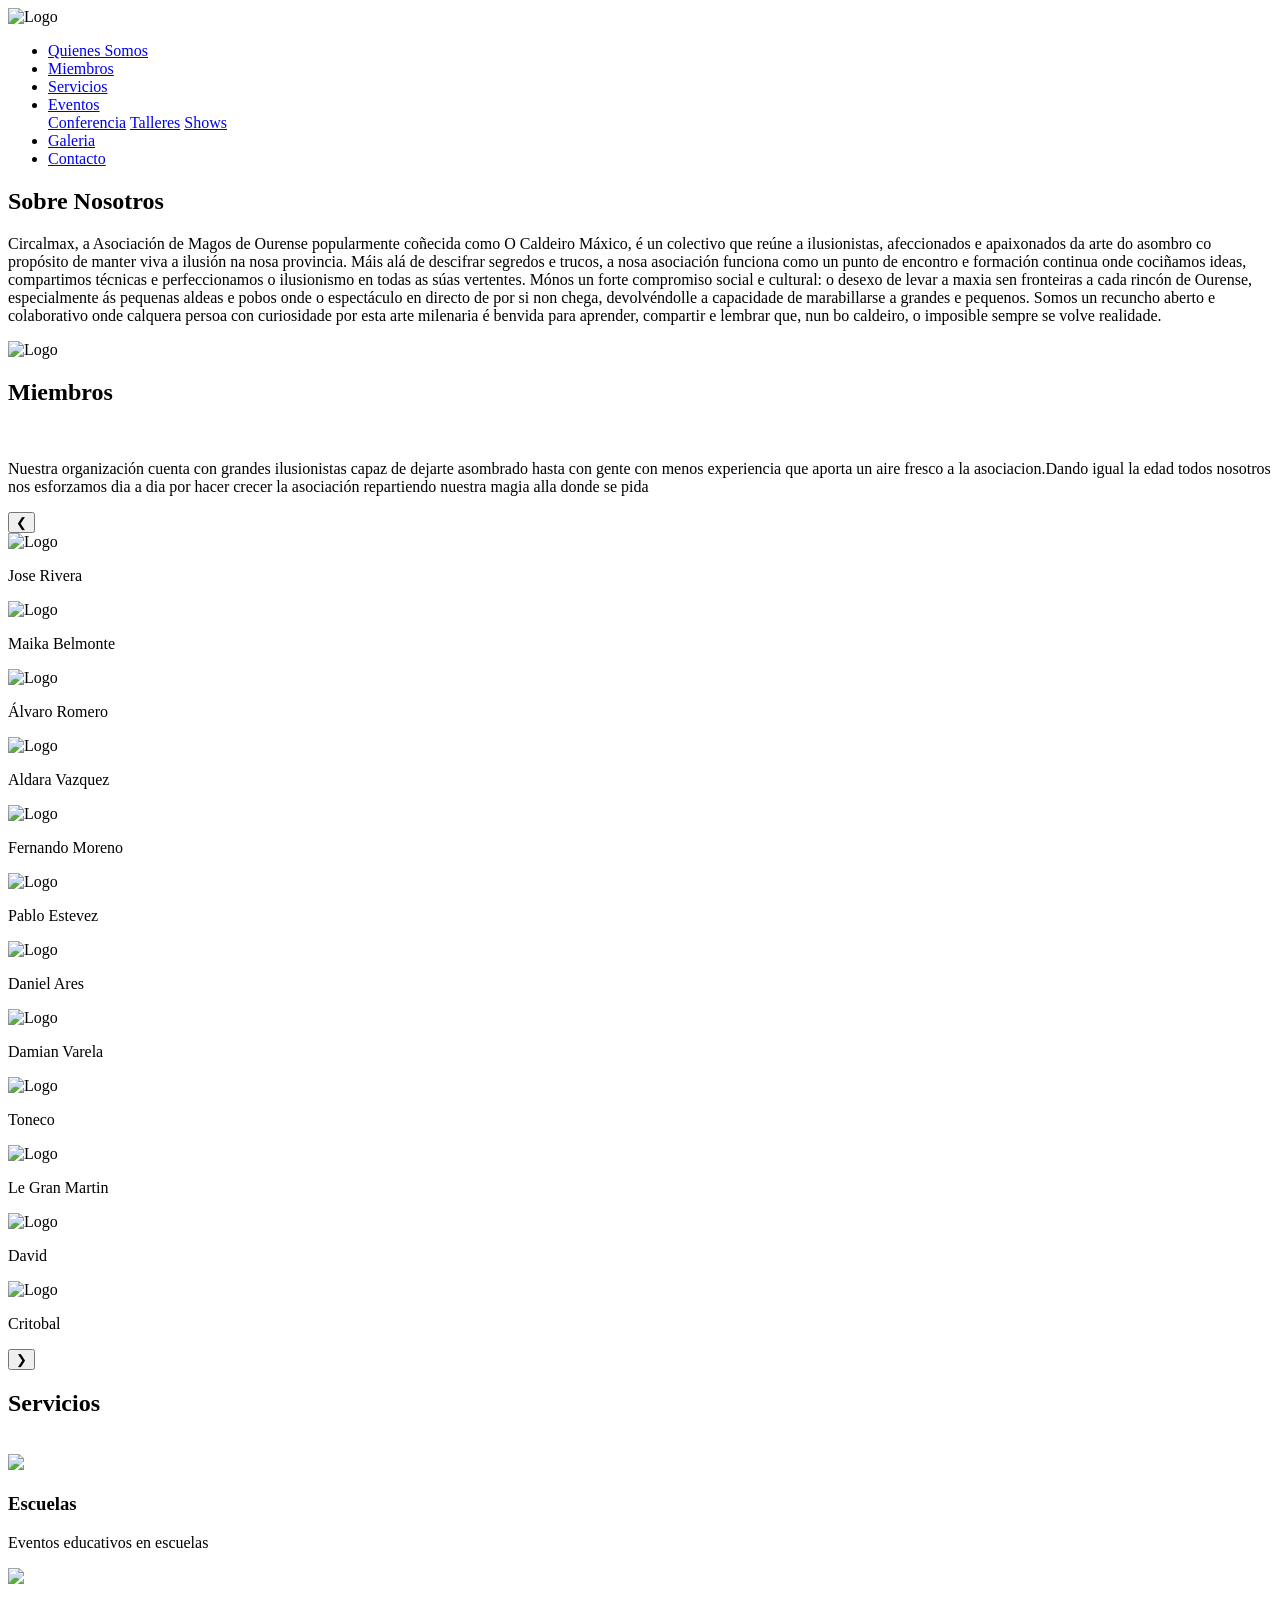
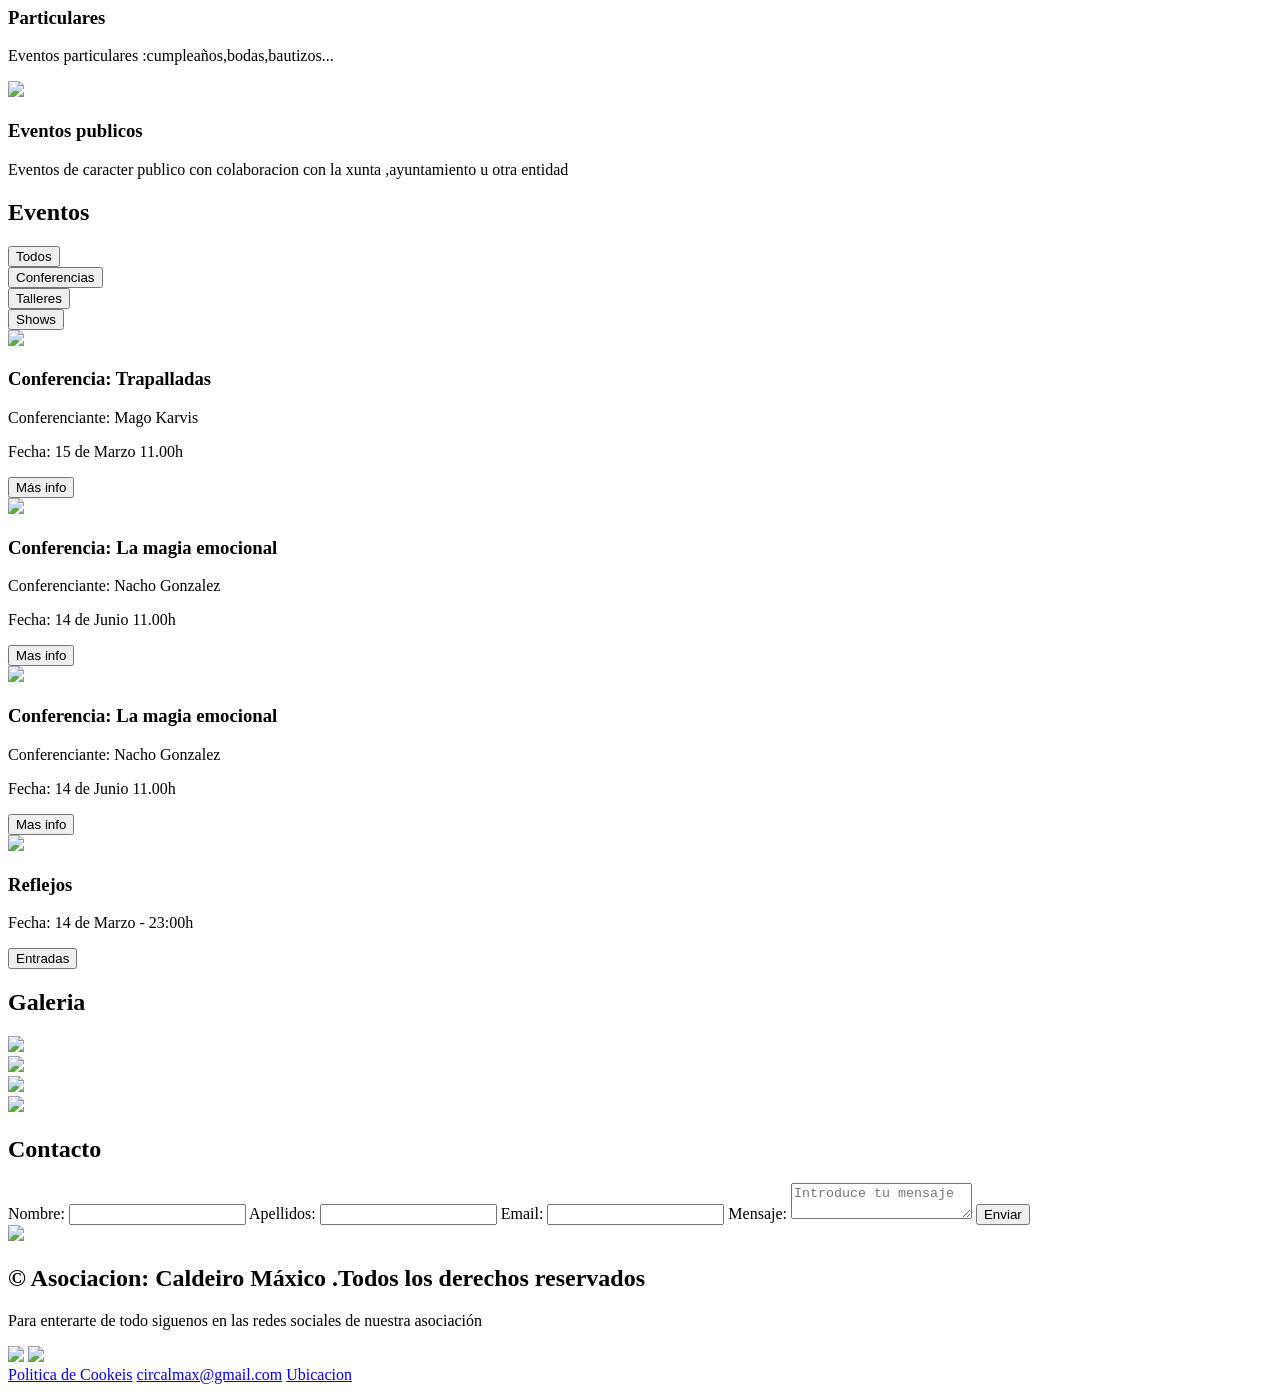
==== commit 03b6ca4a: "enlaces de nav" ====
--- a/html/portada.html
+++ b/html/portada.html
@@ -13,13 +13,13 @@
         <img src="otros/logo-caldeiro-removebg-preview.png" alt="Logo">
     <nav>
         <ul>
-        <li><a href="#histoia">Quienes Somos</a></li>
+        <li><a href="#historia">Quienes Somos</a></li>
         <li><a href="#magos">Miembros</a></li>
         <li><a href="#servicios">Servicios</a></li>
         <li><div class="desp-event">
             <a href="#eventos">Eventos</a>
             <div class="events2">
-                <a href="#conferencia">Conferencia</a>
+                <a href="#confe">Conferencia</a>
                 <a href="#taller">Talleres</a>
                 <a href="#show">Shows</a>
             </div>
@@ -31,15 +31,22 @@
     </div>
     
     </header>
-<section class="historia">
+<section class="historia" id="historia">
 <div class="historia1">
 <div class="historiaA"><h2>Sobre Nosotros</h2></div>
-<div class="historiaB"><p>texto ewwwww wwwwwwww wwwwww wwwwwww wwwww wwwwwww wwwwwww wwwwww ww wwwwwwww wwww wwww wwwwwww wwww wwwww wwwwwww wwwwwww wwwwwww wwwwwwwwww wwwwwwwww wwwwwwwwww wwwwwwwwwwwww wwwwwwww  wwwwwwwwwwww wwwwwwwwwwww wwwwwwwwwww wwww wwww www www ww ww w www wwwww wwww wwwwww wwwww wwwwwww wwwwww wwwwwwwww wwwwwwwww wwwwwwww wwwwwwww wwwwwwww wwwwwwwwww wwwww wwww wwwwwwwwww wwwwww wwwwwww wwww wwwwwwwww wwwwwwwww wwwwwww wwwwwww wwwwwwww wwwwww wwwwwwwww wwwwwwww wwwww wwwwwwwwww wwwwwwwww wwwwwwwwwwwwwwwwwwww wwwwwww www wwww www ww wwwww wwwwwwww wwwww w www wwww wwwwwwwwwwwwwwwwww wwwwwwwwwwww wwwwwwwwww wwwwwwwwwwwwwwwwww wwwwwww wwww ww www ww wwww www wwww wwww wwww wwww wwww www www wwwwwww wwwwwwwwww wwwwwwwwww wwwwwwwwww wwwwwwwwwwwww wwwwwwwwwww wwwwww wwwwwww wwwwww www wwwwwwww wwwwwwwwwwww wwwwwwww wwwwww</p></div></div>
+<div class="historiaB"><p>Circalmax, a Asociación de Magos de Ourense popularmente coñecida como O Caldeiro Máxico,
+é un colectivo que reúne a ilusionistas, afeccionados e apaixonados da arte do asombro co propósito de manter viva 
+a ilusión na nosa provincia. Máis alá de descifrar segredos e trucos, a nosa asociación funciona como un punto de encontro 
+e formación continua onde cociñamos ideas, compartimos técnicas e perfeccionamos o ilusionismo en todas as súas vertentes. 
+Mónos un forte compromiso social e cultural: o desexo de levar a maxia sen fronteiras a cada rincón de Ourense, especialmente
+ás pequenas aldeas e pobos onde o espectáculo en directo de por si non chega, devolvéndolle a capacidade de marabillarse a grandes
+e pequenos. Somos un recuncho aberto e colaborativo onde calquera persoa con curiosidade por esta arte milenaria é benvida para aprender,
+compartir e lembrar que, nun bo caldeiro, o imposible sempre se volve realidade.</p></div></div>
 <div class="historia2">
 <img src="otros/grupo.jpeg" alt="Logo"></div>
 </section> 
 
-<section class="magos">
+<section class="magos" id="magos">
     <h2>Miembros</h2></br>
     <p>Nuestra organización cuenta con grandes ilusionistas capaz de dejarte asombrado hasta con gente con menos experiencia que aporta un aire fresco a la asociacion.Dando igual la edad todos nosotros nos esforzamos dia a dia por hacer crecer la asociación repartiendo nuestra magia alla donde se pida</p>
 </div> 
@@ -166,7 +173,7 @@
 
 </section>
 
-<section class="servicios">
+<section class="servicios" id="servicios">
     <div class="ser-arriba"><h2>Servicios</h2></div></br>
     <div class="ser-todo">
         <div class="ser1">
@@ -186,12 +193,12 @@
         </div>
 </div>
 </section> 
-<section class="t-eventos"><h1>Eventos</h1>
+<section class="t-eventos" id="eventos"><h1>Eventos</h1>
 <div class="eventos" id="contenedorEventos">
-    <div class="cosa" data-categoria="todo"><button>Todos</button></div>
-    <div class="cosa" data-categoria="conferencia"><button>Conferencias</button></div>
-    <div class="cosa" data-categoria="taller"><button>Talleres</button></div>
-    <div class="cosa" data-categoria="show"><button>Shows</button></div> 
+    <div class="cosa" data-categoria="todo" id="todo"><button>Todos</button></div>
+    <div class="cosa" data-categoria="conferencia" id="confe"><button>Conferencias</button></div>
+    <div class="cosa" data-categoria="taller" id="taller"><button>Talleres</button></div>
+    <div class="cosa" data-categoria="show" id="show"><button>Shows</button></div> 
 </div>
 
 <div class="eventos-listas">
@@ -233,7 +240,7 @@
 </section>
     
 <div class="tit-gal"><h2>Galeria</h2></div>
-<section class="fotos">
+<section class="fotos" id="galeria">
         <div class="ft1"><img src="otros/galeria1.jpeg"></div>
         <div class="ft1"><img src="otros/galeria2.jpeg"></div>
         <div class="ft1"><img src="otros/galeria3.jpeg"></div>
@@ -241,7 +248,7 @@
         
 </section>
 
-<section class="contacto"><h1>Contacto</h1>
+<section class="contacto" id="contacto"><h1>Contacto</h1>
     <form>
         <label for="campo1">Nombre: </label>
         <input type="text" id="campo1" name="campo1">
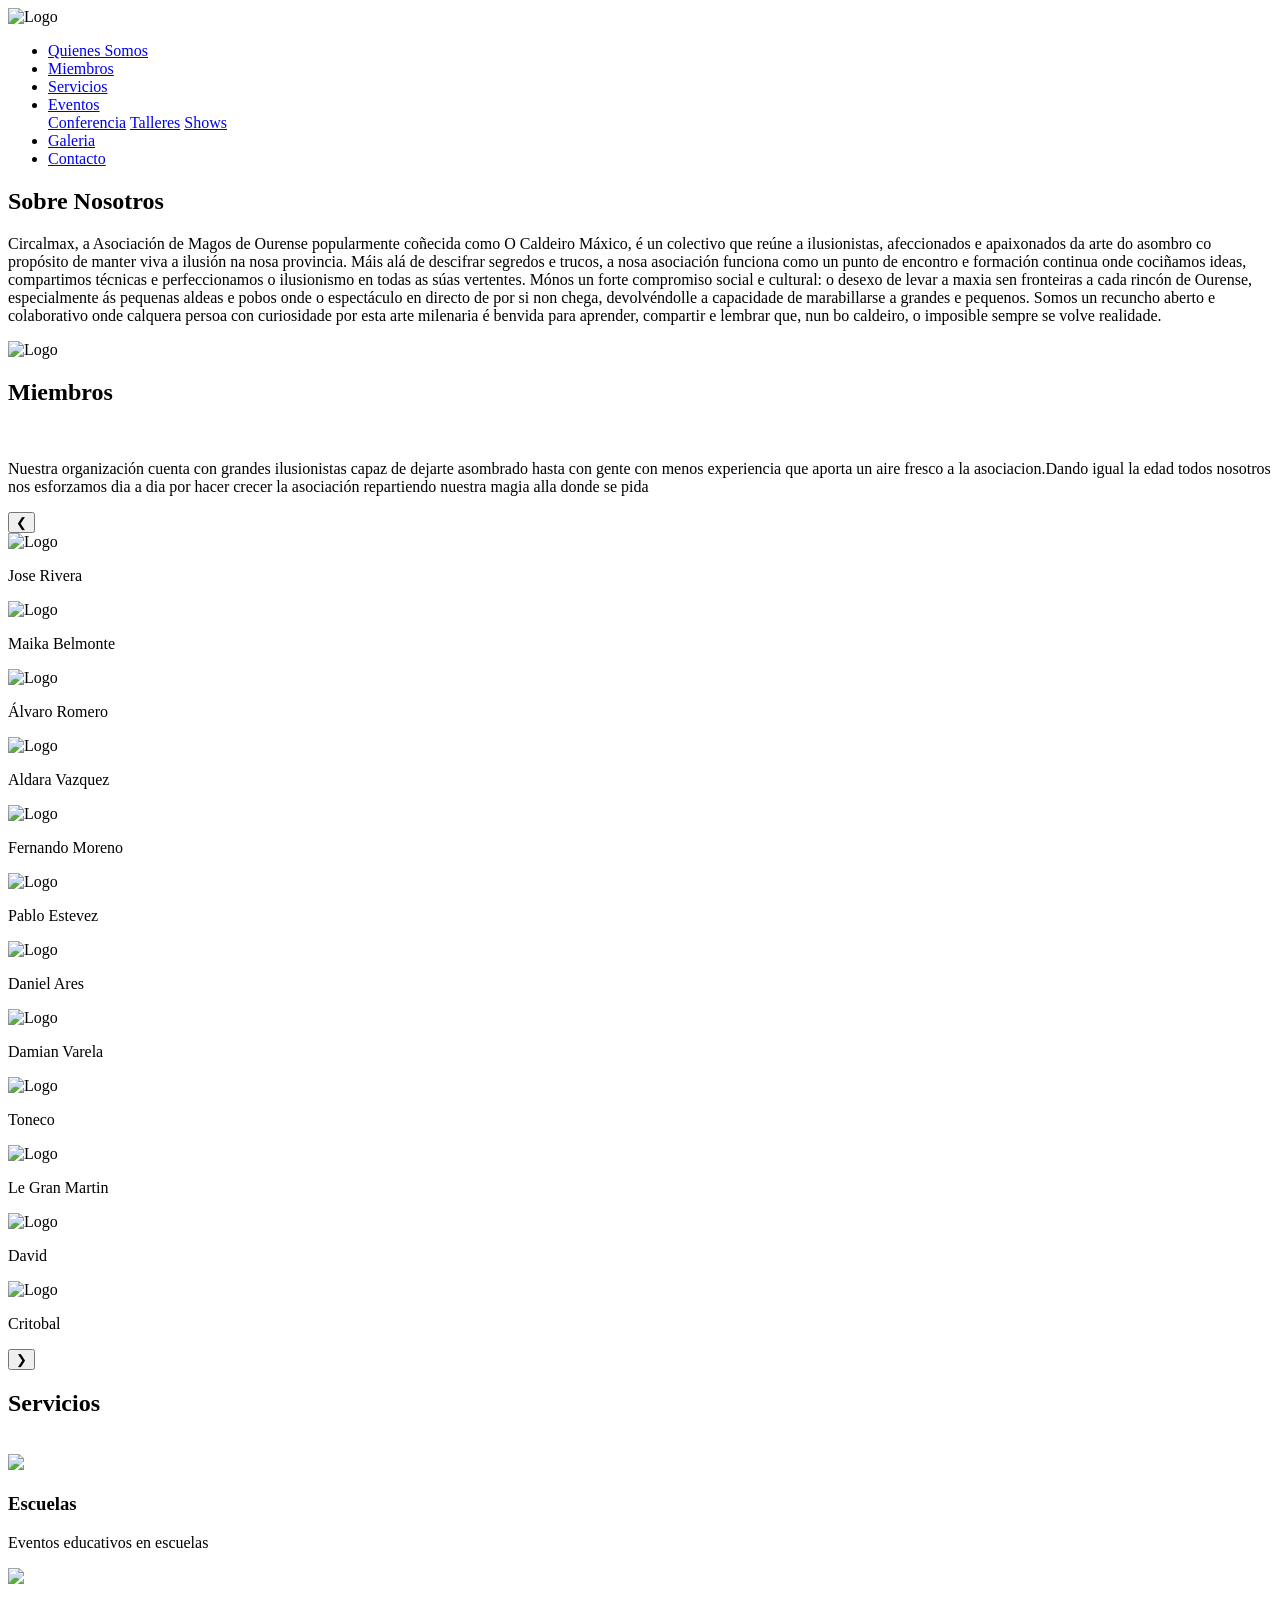
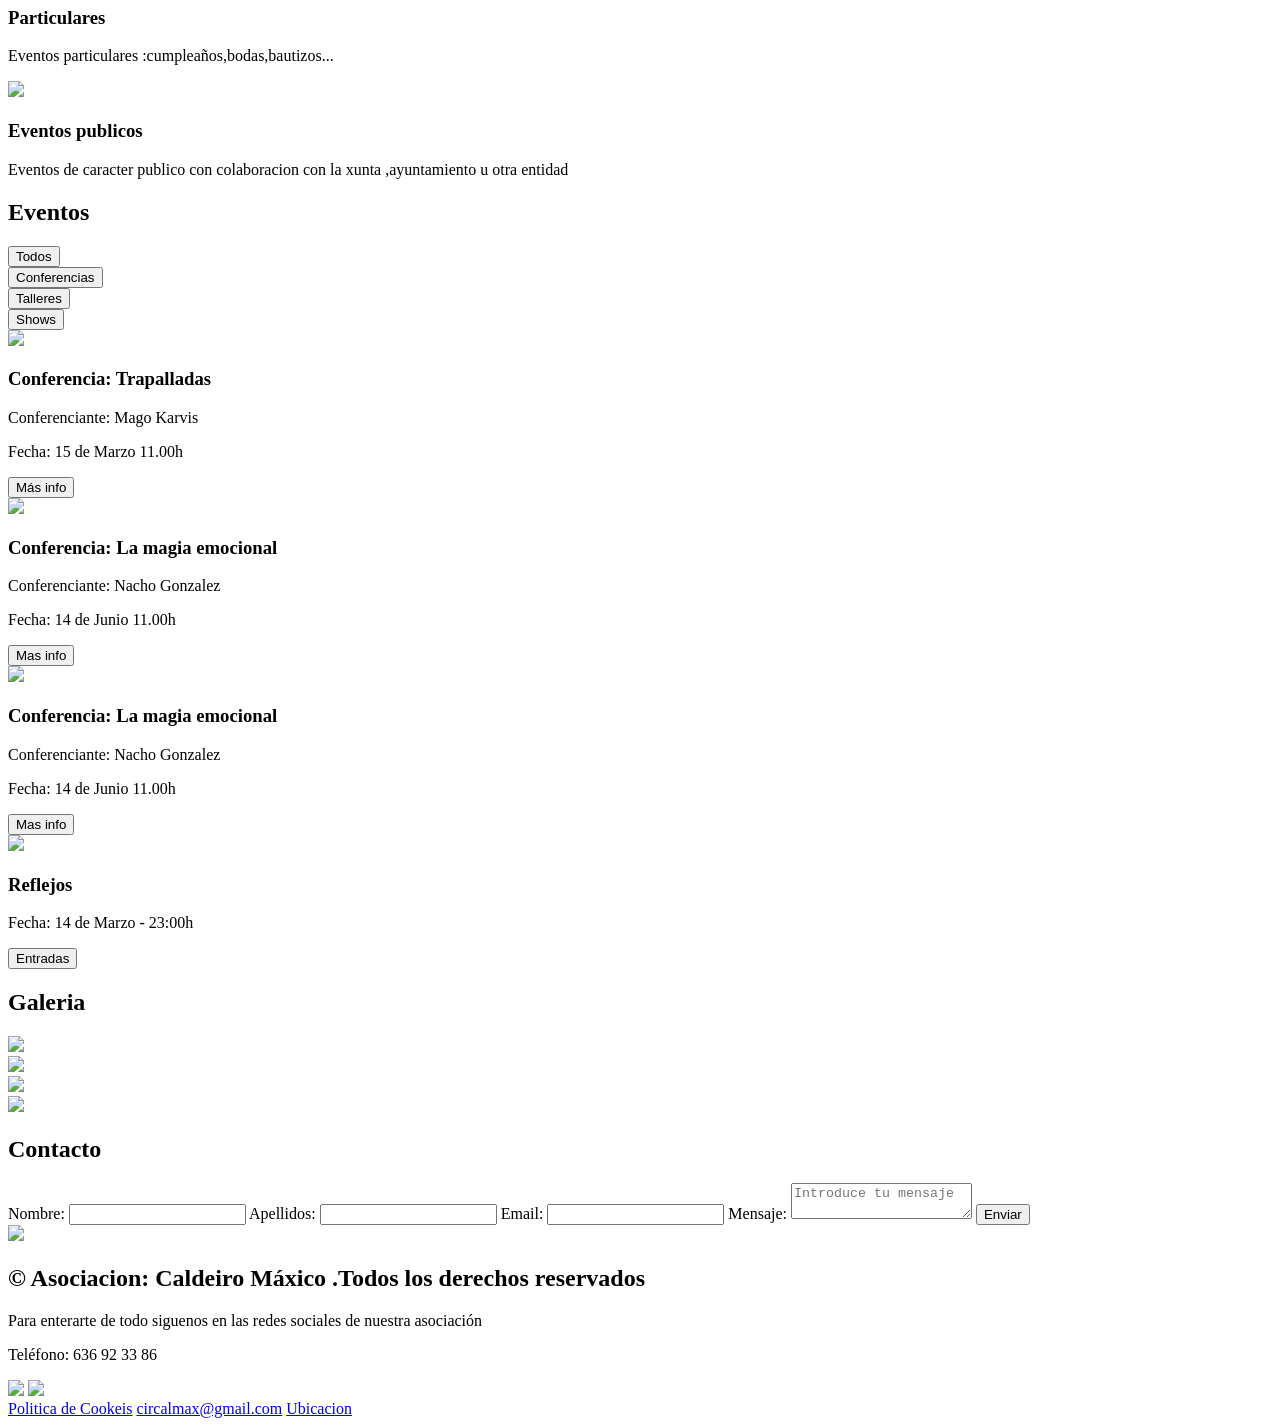
==== commit a2ba85a3: "telefono" ====
--- a/html/portada.html
+++ b/html/portada.html
@@ -267,7 +267,8 @@
 <footer>
     <div class="pie">
         <div class="pie-tit"><img src="otros/logo-caldeiro.jpeg"><h2>© Asociacion: Caldeiro Máxico .Todos los derechos reservados</h2></div>
-        <div class="pie-tx"><p>Para enterarte de todo siguenos en las redes sociales de nuestra asociación</p></div>
+        <div class="pie-tx"><p>Para enterarte de todo siguenos en las redes sociales de nuestra asociación</p>
+        <p>Teléfono: 636 92 33 86</p></div>
         <div class="iconos">
             <a href="https://www.instagram.com/circalmax/"><img src="otros/instagram.png"></a>
             <a href="https://www.facebook.com/people/C%C3%ADrculo-Caldeiro-M%C3%A1xico/61581718136833/"><img src="otros/facebook.png"></a>
